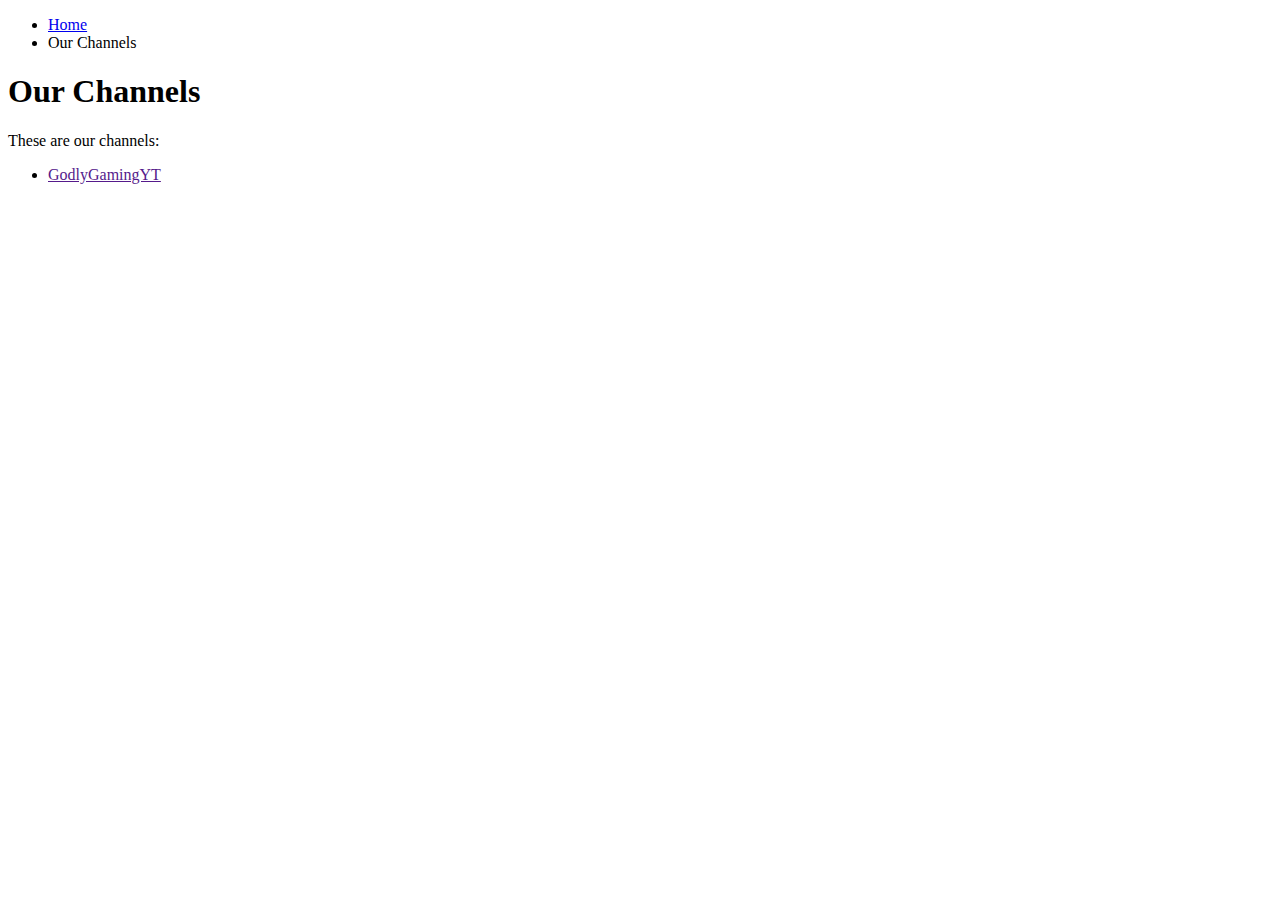
==== our-channels.html @ 1e5512a5 "Added icon" ====
<!DOCTYPE html>
<html>
<head>
  <title>GodlyCrew | Our Channels</title>
  <link type="text/css" rel="stylesheet" href="css/stylesheet.css"/>
  <link rel="icon" href="images/zygarde_perfect_form_by_takugirl-d9yfk2b.png"/>
</head>
<body>
  <nav>
    <ul>
      <li><a href="index.html">Home</a></li>
      <li class="selected">Our Channels</li>
    </ul>
  </nav>
  <h1>Our Channels</h1>
  <p>These are our channels:</p>
  <ul>
    <li><a href="">GodlyGamingYT</a></li>
  </ul>
</body>
</html>
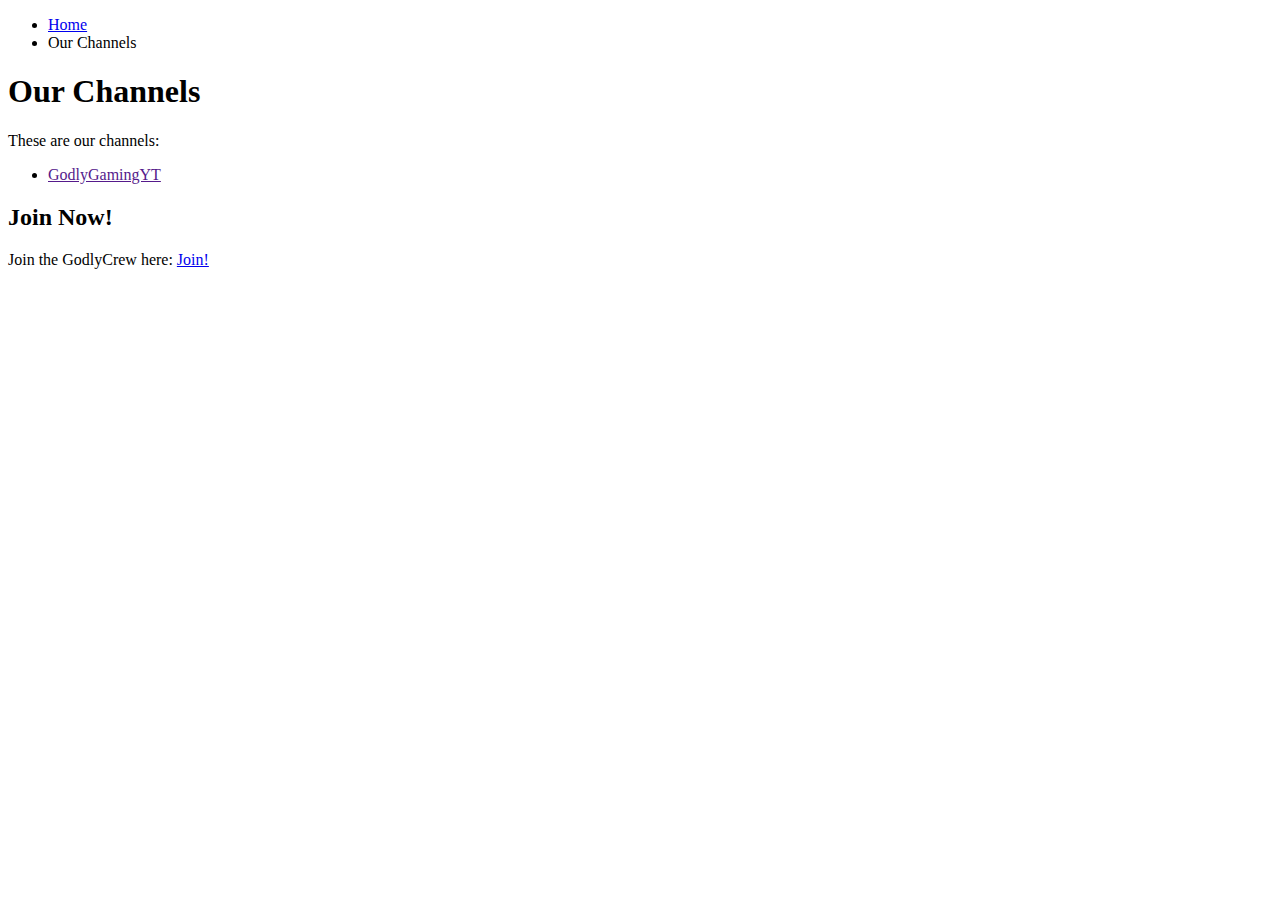
==== commit 1fe183b4: "Added link" ====
--- a/our-channels.html
+++ b/our-channels.html
@@ -17,5 +17,9 @@
   <ul>
     <li><a href="">GodlyGamingYT</a></li>
   </ul>
+  <aside>
+       <h2>Join Now!</h2>
+       <p>Join the GodlyCrew here: <a href="https://docs.google.com/forms/d/e/1FAIpQLSfw0Iss1D0SeZ5fQfIoEnEmDq_N1SIRL3YpqYp7wV0Grrl0_g/viewform">Join!</a></p>
+     </aside>
 </body>
 </html>
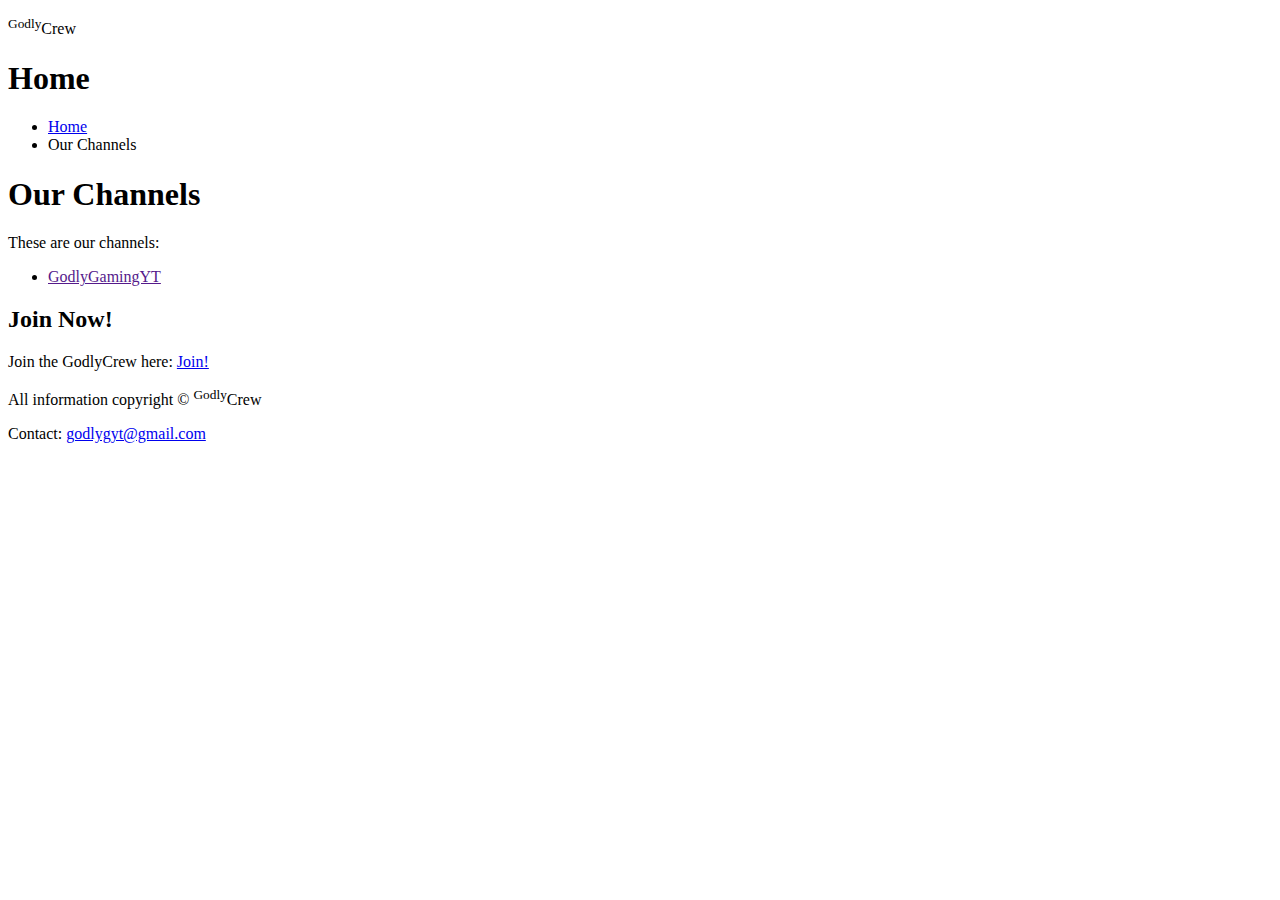
==== commit 9527cb39: "Added footer" ====
--- a/our-channels.html
+++ b/our-channels.html
@@ -6,20 +6,32 @@
   <link rel="icon" href="images/zygarde_perfect_form_by_takugirl-d9yfk2b.png"/>
 </head>
 <body>
+  <header>
+   <p><sup>Godly</sup>Crew</p>
+       <h1>Home</h1>
   <nav>
     <ul>
       <li><a href="index.html">Home</a></li>
       <li class="selected">Our Channels</li>
     </ul>
   </nav>
+  </header>
+  <article>
   <h1>Our Channels</h1>
   <p>These are our channels:</p>
+    <section>
   <ul>
     <li><a href="">GodlyGamingYT</a></li>
   </ul>
+    </section>
+  </article>
   <aside>
        <h2>Join Now!</h2>
        <p>Join the GodlyCrew here: <a href="https://docs.google.com/forms/d/e/1FAIpQLSfw0Iss1D0SeZ5fQfIoEnEmDq_N1SIRL3YpqYp7wV0Grrl0_g/viewform">Join!</a></p>
      </aside>
+  <footer>
+       <p class="copyright">All information copyright © <sup>Godly</sup>Crew</p>
+       <p class="contact">Contact: <a href="mailto:godlygyt@gmail.com">godlygyt@gmail.com</a></p>
+     </footer>
 </body>
 </html>
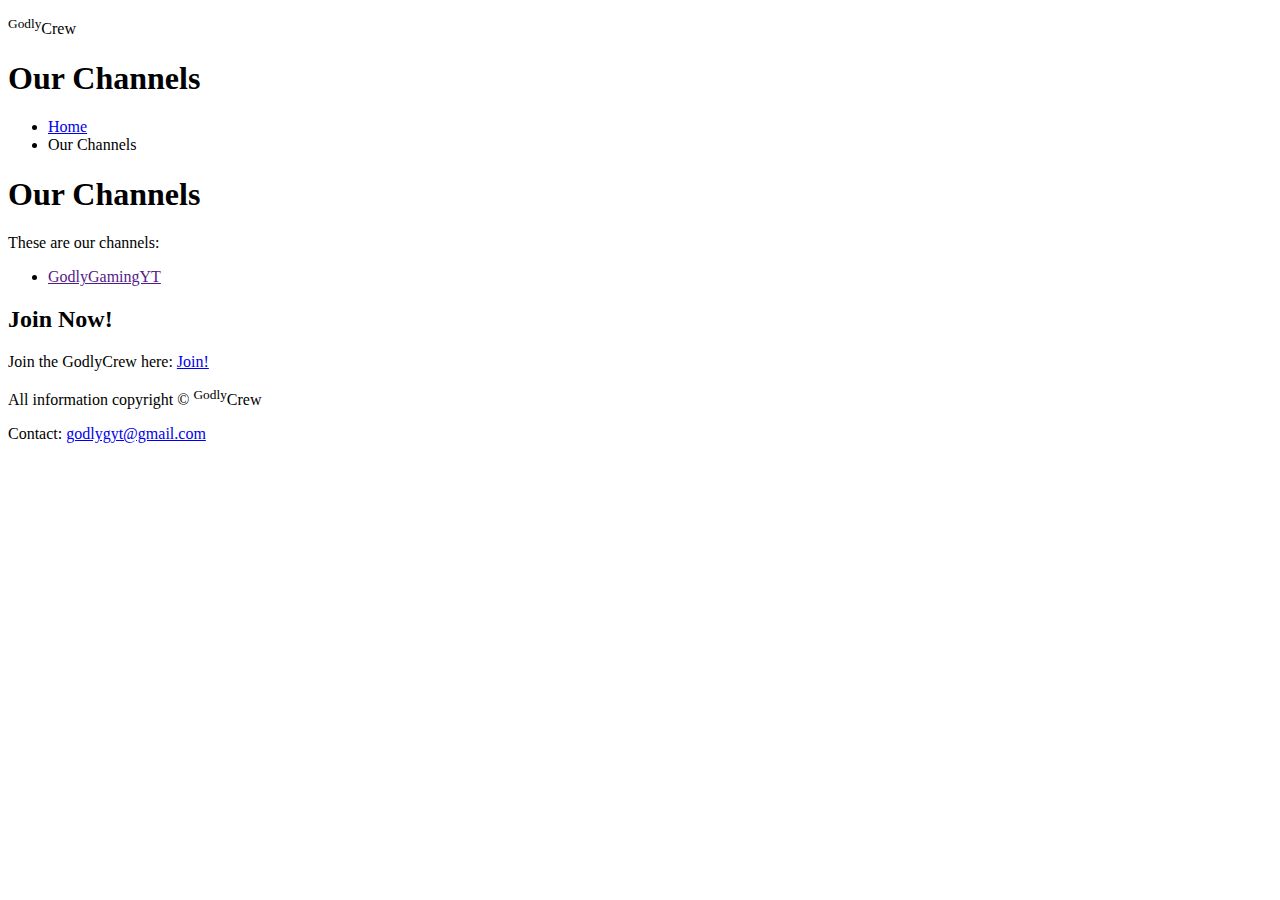
==== commit b504275e: "Fixed page name" ====
--- a/our-channels.html
+++ b/our-channels.html
@@ -8,7 +8,7 @@
 <body>
   <header>
    <p><sup>Godly</sup>Crew</p>
-       <h1>Home</h1>
+       <h1>Our Channels</h1>
   <nav>
     <ul>
       <li><a href="index.html">Home</a></li>
